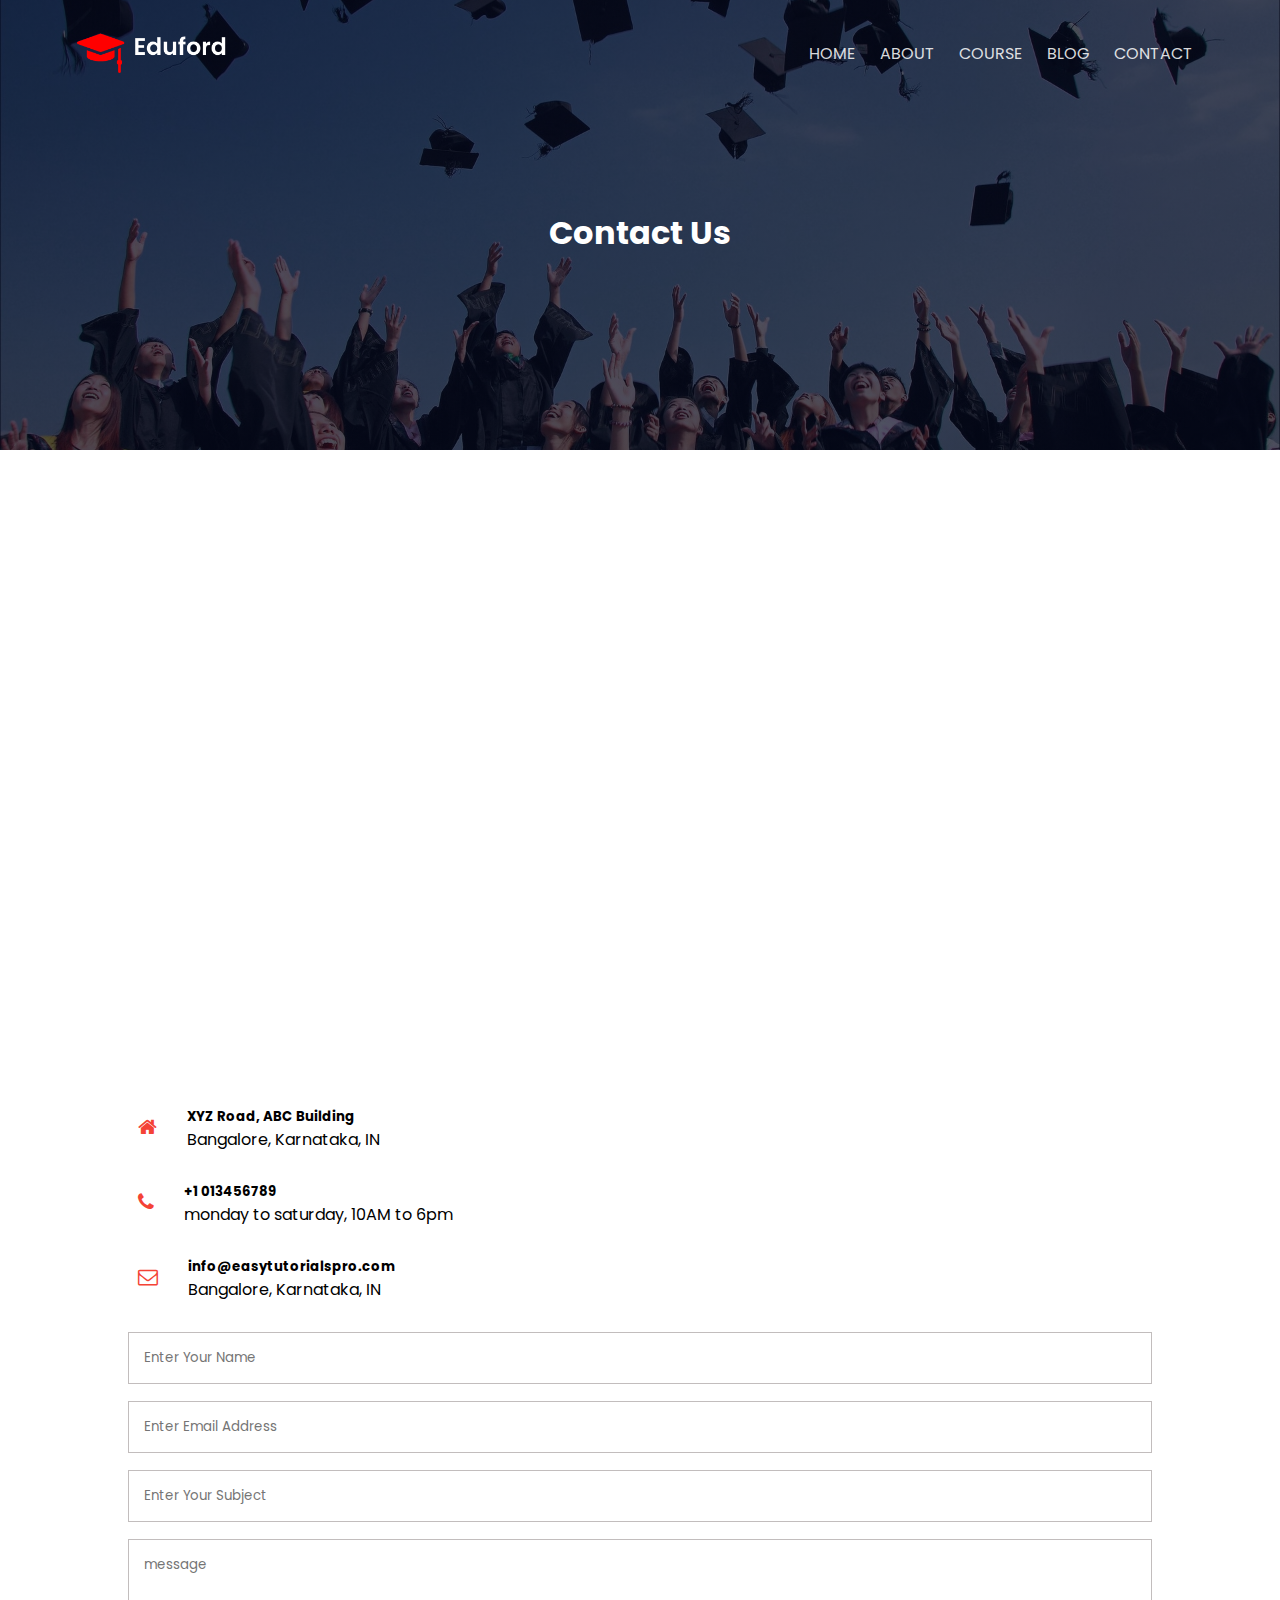
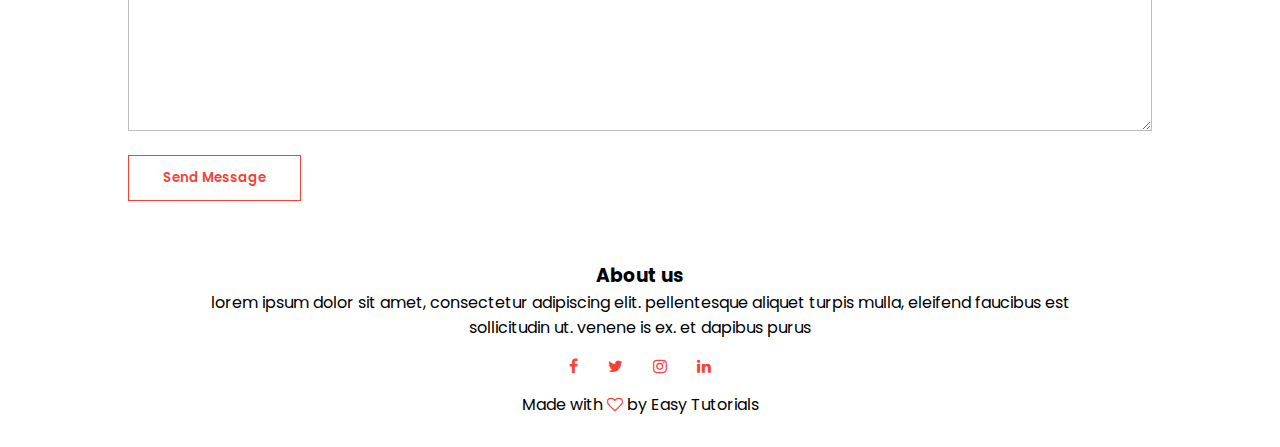
==== contact.html @ 66a65277 "second commit" ====
<!DOCTYPE html>
<html lang="en">
<head>
    <meta charset="UTF-8">
    <meta name="viewport" content="width=device-width, initial-scale=1.0">
    <title>EDUFORD UNIVERSITY</title>
    <link rel="stylesheet" href="style.css">
    <link rel="preconnect" href="https://fonts.googleapis.com">
<link rel="preconnect" href="https://fonts.gstatic.com" crossorigin>
<link href="https://fonts.googleapis.com/css2?family=Poppins:ital,wght@0,300;0,400;0,500;0,600;0,700;0,800;0,900;1,100;1,200;1,300;1,400;1,500;1,600;1,700;1,800;1,900&display=swap" rel="stylesheet">
<link rel="stylesheet" href="https://cdnjs.cloudflare.com/ajax/libs/font-awesome/4.7.0/css/font-awesome.min.css">

</head>

<body>

   <!-- THE HEADER -->
    <section class="sub-header">
    
    <nav>
      <a href="index.html"><img src="dcu icon.png" alt="logo" class="UNIVERSITY-logo"></a>

      <div class="nav-link" id="navar">
        <i class="fa fa-times" onclick="hideMenu()"></i>
        <ul>
            <li><a href="index.html">HOME</a></li>
            <li><a href="about.html">ABOUT</a></li>
            <li><a href="course.html">COURSE</a></li>
            <li><a href="blog.html">BLOG</a></li>
            <li><a href="contact.html">CONTACT</a></li>   
        </ul>
    </div>
    <i class="fa fa-bars" onclick="showMenu()"></i>
    </nav>
    
    <div class="about-us-head">
        <h1>Contact Us</h1>
    </div>

    </section>


<!-- CONTACT-PAGE-CONTENT -->

<section class="contact-us-location">
    <iframe src="https://www.google.com/maps/embed?pb=!1m18!1m12!1m3!1d31564.817611538292!2d4.524056829472022!3d8.537943506311331!2m3!1f0!2f0!3f0!3m2!1i1024!2i768!4f13.1!3m3!1m2!1s0x1036528d9c605049%3A0xf59fa28215d71df1!2sIlorin%2C%20Kwara!5e0!3m2!1sen!2sng!4v1711815572273!5m2!1sen!2sng" width="600" height="450" style="border:0;" allowfullscreen="" loading="lazy" referrerpolicy="no-referrer-when-downgrade"></iframe>
</section>


<section class="contact">
<div class="row">

<div class="contact-col">
    <i class="fa fa-home"></i>
    <span>
        <h5>XYZ Road, ABC Building</h5>
        <p>Bangalore, Karnataka, IN</p>
    </span>
</div>


<div class="contact-col">
    <i class="fa fa-phone"></i>
    <span>
        <h5>+1 013456789</h5>
        <p>monday to saturday, 10AM to 6pm</p>
    </span>
</div>




<div class="contact-col">
    <i class="fa fa-envelope-o"></i>
    <span>
        <h5>info@easytutorialspro.com</h5>
        <p>Bangalore, Karnataka, IN</p>
    </span>
</div>





<div class="contact-col">
<form action="">
<input type="text" placeholder="Enter Your Name">
<input type="email" placeholder="Enter Email Address">
<input type="text" placeholder="Enter Your Subject">
<textarea rows="8" placeholder="message"></textarea>
<button type="submit" class="world-a ab-link"> Send Message</button>



</form>
</div>

</div>
</section>










<!-- FOOTER -->
<section class="footer">
<h3>About us</h3>
<p>lorem ipsum dolor sit amet, consectetur adipiscing elit. pellentesque aliquet turpis mulla, eleifend faucibus est <br> sollicitudin ut. venene is ex. et dapibus purus</p>

 <div class="icons">
    <i class="fa fa-facebook"></i>
    <i class="fa fa-twitter"></i>
    <i class="fa fa-instagram"></i>
    <i class="fa fa-linkedin"></i>
</div>
<p>Made with  <i class="fa fa-heart-o"></i> by Easy Tutorials</p>

</section>


















<script>
    var navar=document.getElementById("navar");
    function showMenu(){
        navar.style.right="0"
    }


    function hideMenu(){
        navar.style.right="-200px"
    }
</script>


    
</body>
</html>
---- style.css ----
*{
    margin: 0px;
    padding:0px;
    font-family: "Poppins", sans-serif;
}

/* THE HEADER */
.header{
    min-height: 100vh;
    width:100%; 
    background-repeat: no-repeat;
    background-position: center;
    background-size: cover;
    background-image: linear-gradient(rgba(4, 9, 30, 0.7),rgba(4, 9, 30, 0.7)),url(my-dcu.png.jpg);
    position: relative;
    
}
nav{
    display: flex;
    justify-content: space-between;
    padding:2% 6%;
    align-items: center;
}
nav img{
   width:150px;
}
.nav-link ul li{
    display: inline-block;
    padding: 15px 10px;
    list-style: none;
    flex: 1;
    position: left;
    position: relative;
}
.nav-link ul li a{
    text-decoration: none;
    color: #ffffffd8;
}

.nav-link ul li::after{
    content: "";
    width:0%;
    height:3px;
    background-color: rgba(255, 0, 0, 0.849);
   display: block;
   margin: auto;
   transition: 0.5s ;
}
.nav-link ul li:hover::after{
    width:100%;
}
.worlds-university{
    width:90%;
    color: #ffffffd8;
    position: absolute;
     top:50%;
    left:50%; 
    transform: translate(-50%,-50%);
    text-align: center;
}
.worlds-university h1{
    font-size: 62px;
}
.worlds-university p{
    font-size: 17px;
    margin:10px 0 40px;
}
.world-a{
    border:1px solid;
    text-decoration: none;
    color: #ffffffd8;
    padding:12px 34px;
    font-weight: 600;
    display: inline-block;
    position: relative;
    background-color: transparent;
    transition: 1s;
}
.world-a:hover{
    background-color: rgba(255, 0, 0, 0.521);
    border:1px solid rgba(255, 0, 0, 0.521);

}


/* THE COURSE */
.the-course{
    width:80%;
     margin: auto;
    text-align: center;
    padding-top: 100px;
}
.the-course h1{
    font-size: 32px;
    font-weight: 600;
}
.the-course p{
    font-size: 14px;
    font-weight: 300;
    line-height: 22px;
    padding:10px;
    color:#7777;
}
.row-boxes{
    display:flex;
    margin-top:5%;
    justify-content: space-between;
}
.course-box{
    border-radius:10px;
    background-color:#fff3f3;
    flex-basis: 31%;
    box-sizing: border-box;
    margin-bottom: 5%;
    padding: 20px 12px;
    transition: 0.5s;
}

.course-box h3{
    font-weight: 600;
margin:10px 0px;
}
.course-box:hover{
    box-shadow: 0px 0px 20px rgb(219, 131, 131);
    
}


nav .fa{
    display:none;
    color:#fff3f3;
    font-size: 14px;
}


/* THE CAMPUS */
.campus{
    width:80%;
    margin:auto;
    text-align: center;
    padding-top: 50px;
}

.campus-col{
    flex-basis: 32%;
    border-radius:10px;
    margin-bottom:30px;
    position: relative;
    overflow: hidden;
}
.campus-col img{
    width:100%;
    display: block;
}

.loyal{
    width:100%;
    height:100%;
    background:transparent;
    position: absolute;
    top: 0;
    left:0;
    transition: 0.5s;
    
}
.loyal:hover{
    background:rgba(240, 105, 105, 0.671);
}
.loyal h3{
    width:100%;
    position: absolute;
    bottom:0;
    left:50%;
    transform: translateX(-50%);
    color: #fff;
    margin-bottom:5px;
    font-size: 25px;
    transition: 0.5s;
    opacity: 0;
}
.loyal:hover h3{
bottom:49%;
opacity: 1;
position:absolute;
}


/* THE FACILITATE */
.facilitate{
    width:80%;
    margin: auto;
    text-align: center;
    padding:50px 0px;

}
.facility-col{
    flex-basis:31%;
    margin-bottom:5%;
    text-align: left;
    
    border-radius: 10px;
}
.facility-col img{
    width:100%;
    border-radius:10px;
    
}
.facility-col p{
   padding:0;
    
}
.facility-col h3{
    margin-top: 16px;
    margin-bottom: 15px;
    text-align:left;

}

/* TEXTIMONIALS */
.textimonial{
    width:80%;
    margin:auto;
    text-align: center;
    padding:0px 0px;
}
.textimonial h1{
font-size:30px;
margin:10px 0px;
}
.testimonial-col{
    flex-basis: 44%;
    background-color: #da8181;
    border-radius: 10px;
    margin-bottom:5%;
    display:flex;
    text-align: left; 
    padding:25px;
    box-sizing: border-box;

    
}
.testimonial-col img{
    height:40px;
    border-radius: 50%;
    margin-left: 5px;
    margin-right: 30px;
}
.testimonial-col h3{
    margin-top: 15px;
    text-align: left; 
}
.testimonial-col p{
    padding:0;
}
.testimonial-col .fa{
    color:rgb(170, 85, 85);
}

/* CTA */

.cta{
   
    margin: 50px auto;
    width:80%;
    text-align: center;
    padding: 100px 0;
    border-radius: 10px;
    background-image: linear-gradient(rgba(0,0,0,0.7),rgba(0,0,0,0.7)),url(edu-banner.jpg);
    background-position: center;
    background-size: cover;
}
.cta h1{
    margin-bottom: 40px;
    color:#fff;
    padding:0;
}

/* FOOTER */

.footer{
    width:100%;
    text-align: center;
    padding:30px 0;
}
.footer h4{
    margin-bottom: 25px;
    margin-top:20px;
    font-weight: 600;
}
.icons .fa{
    cursor: pointer;
    color:#f44336;
    margin:0 13px;
    padding:18px 0;
}
.fa-heart-o{
    color:#f44336;
}

/************* ABOUT PAGE **************/
.sub-header{
width: 100%;
  min-height: 50vh;
  background-image: linear-gradient(rgba(4,9,30,0.7),rgba(4,9,30,0.7)),url(the-page.jpg);
  background-position: center;
  background-size: cover;
  position: relative;
  text-align: center;
}
.about-us-head h1{
color:#fff;
margin-top: 100px;
}

/* ABOUT-PAGE-CONTENT */

.about{
    width:80%;
    margin: auto;
    /* text-align: center; */
    padding-top:80px;
    padding-bottom: 50px;
}
.about-col{
    flex-basis:48%;
    padding:30px 2px;
   
}
.about-col img{
    width:100%;
}
.ab-link{
    color: #f44336;
    background-color: transparent;
    border: 1px solid  #f44336;
}
.about-col p{
padding:15px 0 25px;
}
.about-col h1{
    padding-top:0;
}
.ab-link:hover{
    color:#fff
}


/*********** COURSE-PAGE *************/

.blog-content{
    width:80%;
    margin:auto;
    padding:60px 0;
}

.blog-right{
flex-basis:65%;
}
.blog-right img{
    width:100%;
}
.blog-right h2{
    color: #222;
    font-weight: 600;
    margin:30px 0;
}

.blog-right p{
    color:#999;
    padding:0;
        
 }

 .blog-left {
    flex-basis: 32%;
 }

 .blog-left h3{
    background-color: #f44336;
    text-align: center;
    font-size: 16px;
    padding:10px 0;
    margin-bottom: 20px;
    color:#fff
 }
 .blog-left div{
    display: flex;
    justify-content: space-between;
    align-items: center;
    padding:8px;
    color:#555;
    box-sizing: border-box;
 }

  .the-form{
    border:1px solid  #c2bdbd;
    margin:50px 0px;
    padding:10px 20px;
 }
 .the-form h3{
    margin-bottom:10px;
    margin-top:10px;
 }
 .comment-form input, .comment-form textarea {
   
    width:100%;
    padding:10px; 
    margin:15px 0px;
    background-color:#c2bdbd;
     border: none;
    outline:none;
    box-sizing: border-box;
}
.comment-form button{
    margin:10px 0px;
}

.contact-us-location{
    width:80%;
    margin: auto;
    padding:100px 0px;
}
iframe{
    width:100%;
}
.contact{
    width:80%;
    margin: auto;
}
.contact-col{
    flex-basis: 48%;
   margin-bottom: 30px;
   display:flex; 

}
.contact-col div{
margin-bottom:40px;
align-items: center;
}


.contact-col .fa{
    font-size: 20px;
    color: #f44336;
    margin:10px;
    margin-right:30px;
}
.contact-col input , .contact-col textarea{
    width: 100%;
    padding:15px;
    margin-bottom: 17px;
    outline: none;
    border: 1px solid #c2bdbd;
    box-sizing: border-box;
}






/* ************ALL MEDIA QUERY **************/

@media screen and (max-width:700px){
    .worlds-university h1{
        font-size: 25px;
    }

    .nav-link ul li{
        display: block;
    }
    .nav-link ul {
        padding:30px;
    }

    .nav-link{
        position: fixed;
        top:0%;
        right:-200px;
        height:100vh;
        width:200px;
        text-align: left;
        z-index: 2;
        background-color: rgb(216, 31, 31);
        transition: 1sc;
    }
    nav .fa{
        display:block;
        margin:10px;
        cursor:pointer;
        font-size: 25px;
    }

    .row-boxes{
        flex-direction: column;
    }

    .testimonial-col img{
        margin-left: 0;
        margin-right: 15px;
    }
    .cta h1{
       font-size:24px;
    }
}
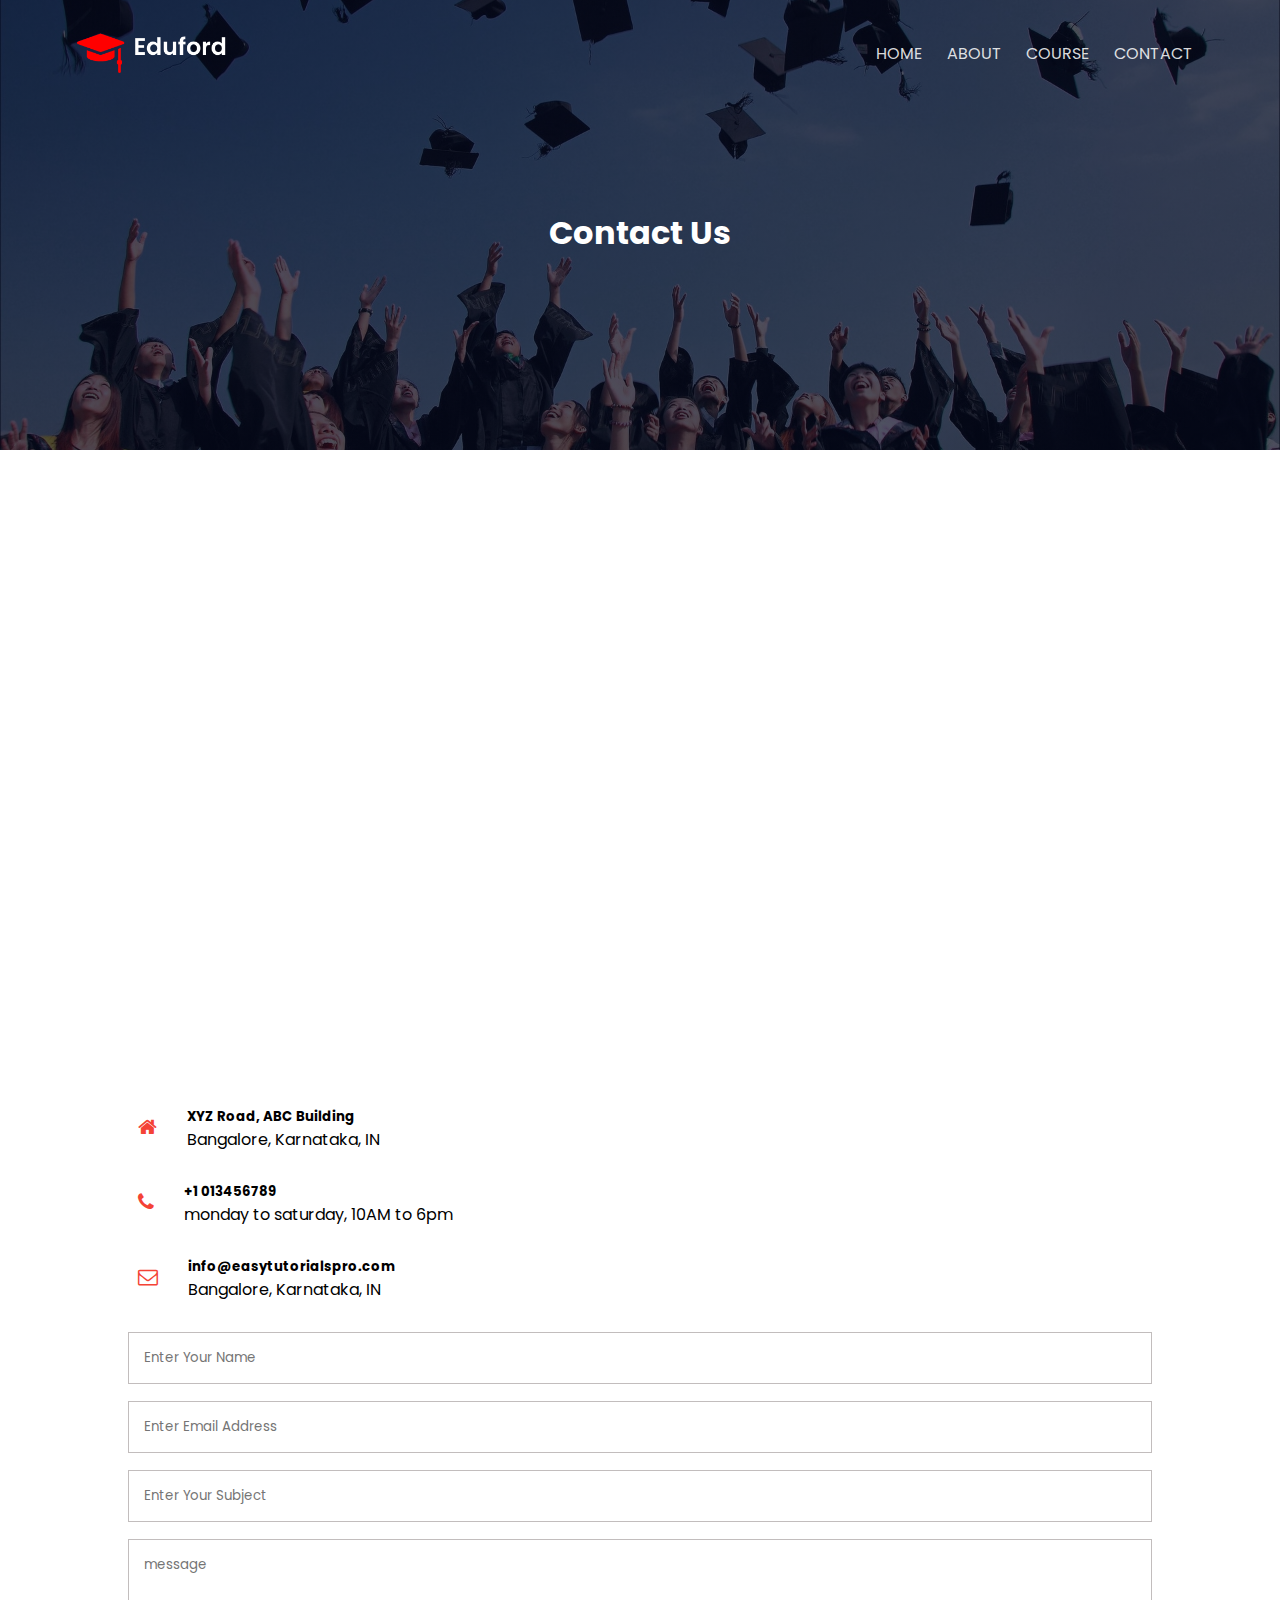
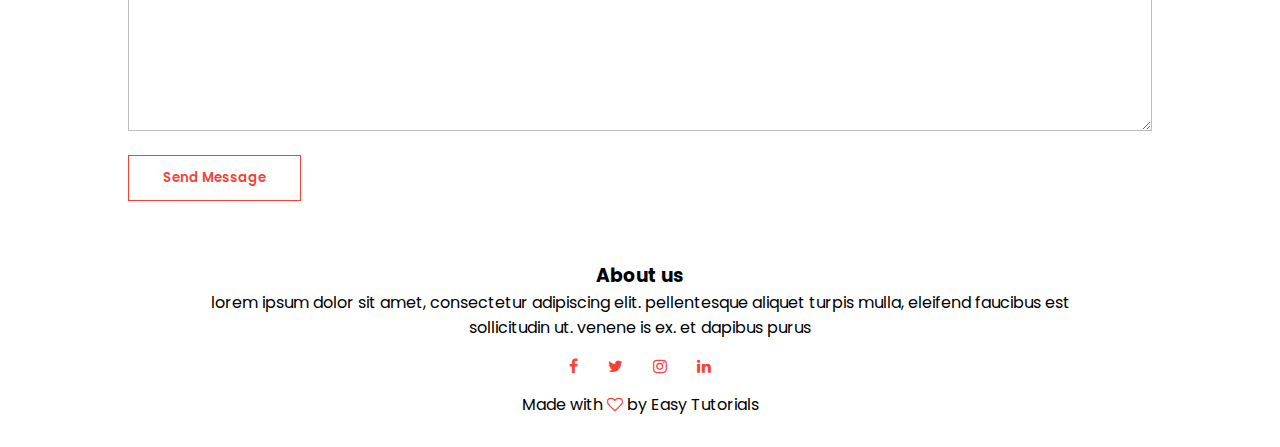
==== commit 5e983714: "testing branch" ====
--- a/contact.html
+++ b/contact.html
@@ -26,7 +26,6 @@
             <li><a href="index.html">HOME</a></li>
             <li><a href="about.html">ABOUT</a></li>
             <li><a href="course.html">COURSE</a></li>
-            <li><a href="blog.html">BLOG</a></li>
             <li><a href="contact.html">CONTACT</a></li>   
         </ul>
     </div>
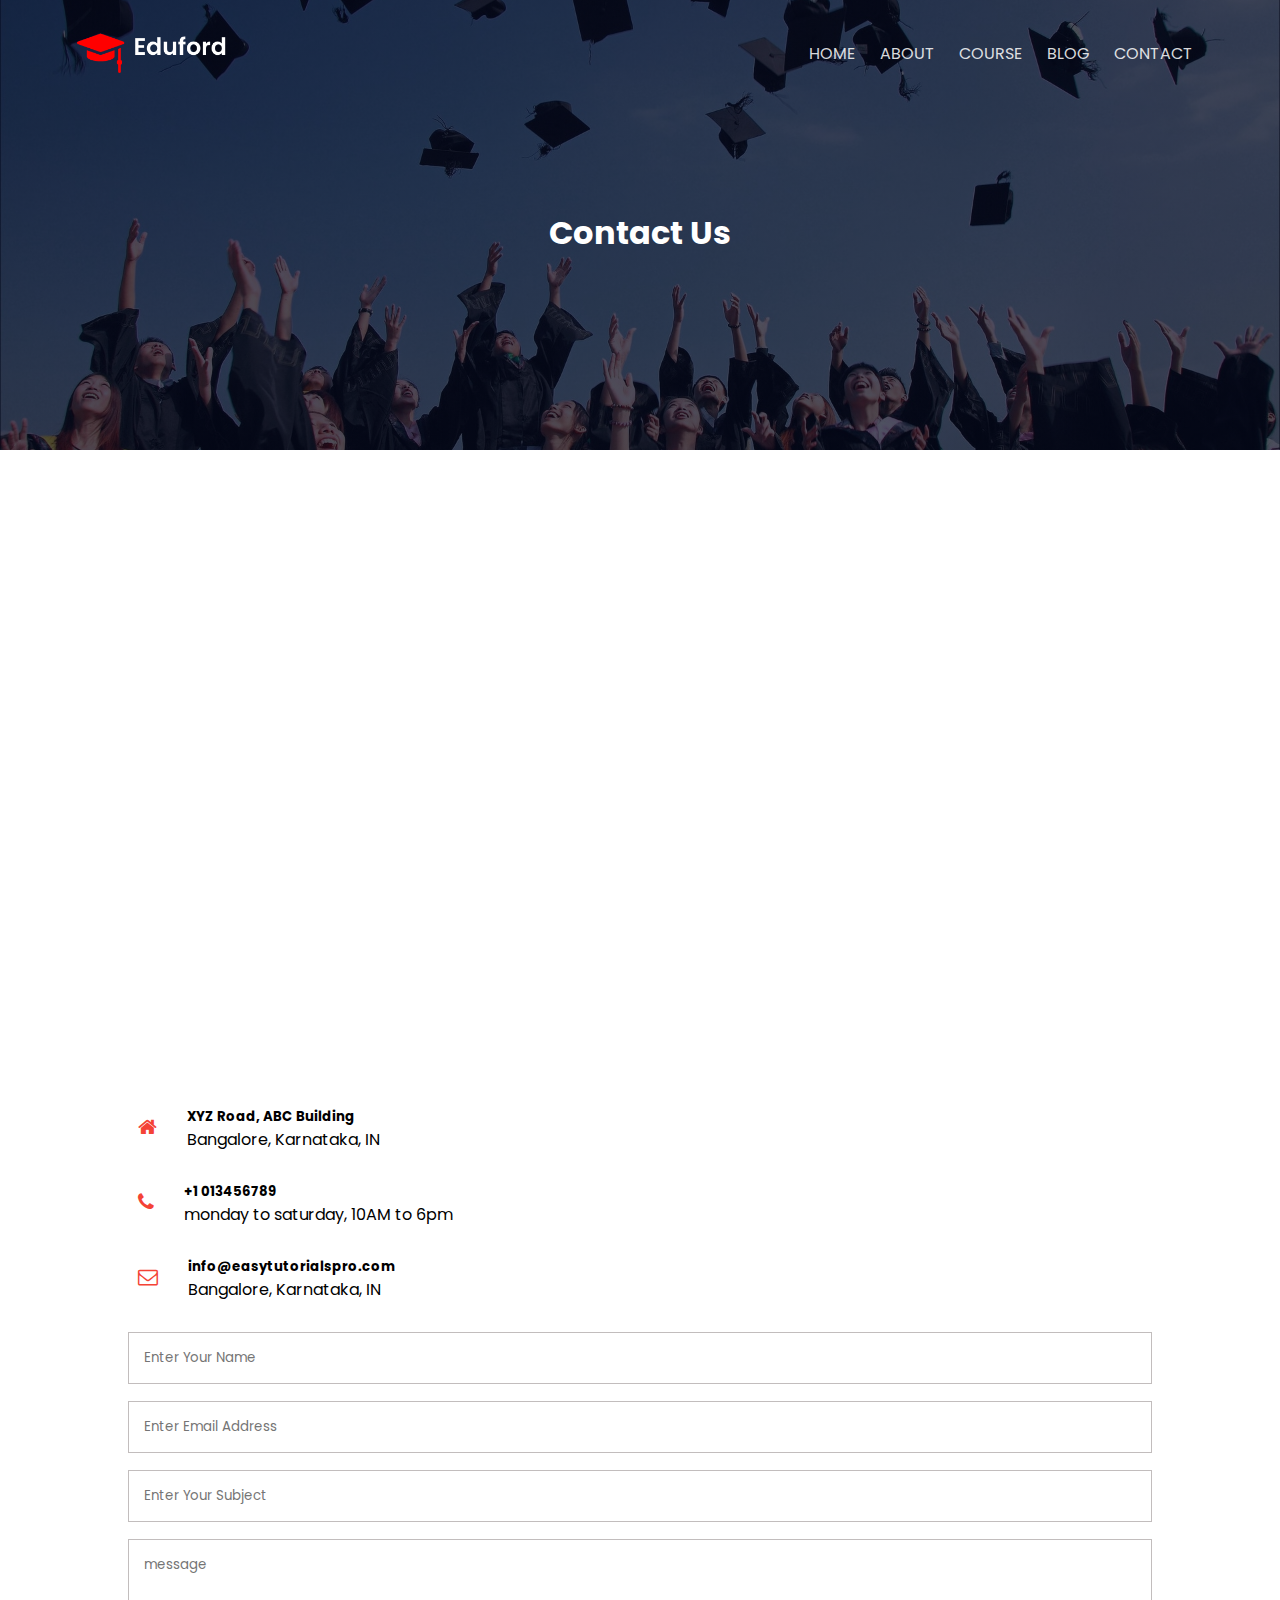
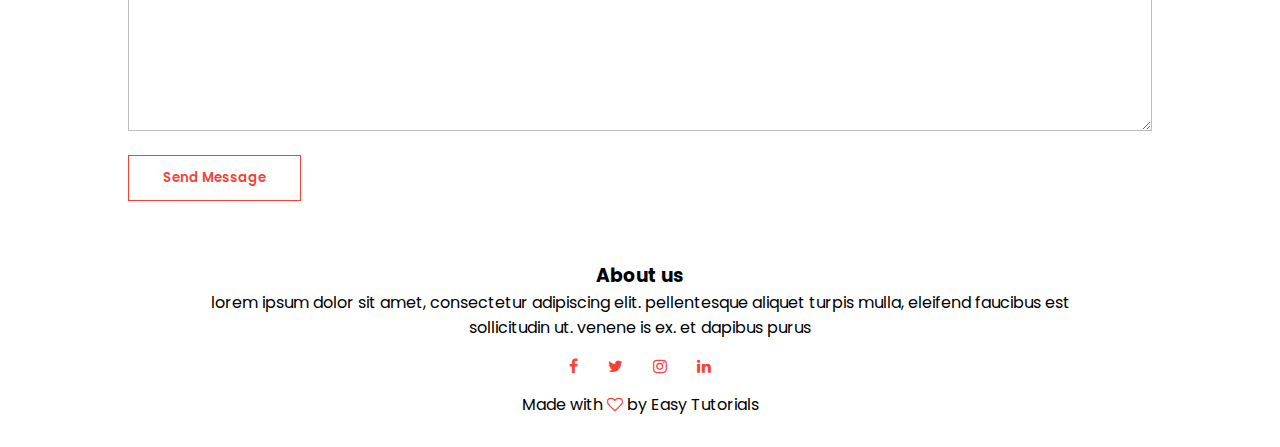
==== commit 8122336d: "contact and course updated" ====
--- a/contact.html
+++ b/contact.html
@@ -26,6 +26,7 @@
             <li><a href="index.html">HOME</a></li>
             <li><a href="about.html">ABOUT</a></li>
             <li><a href="course.html">COURSE</a></li>
+            <li><a href="blog.html">BLOG</a></li>
             <li><a href="contact.html">CONTACT</a></li>   
         </ul>
     </div>
